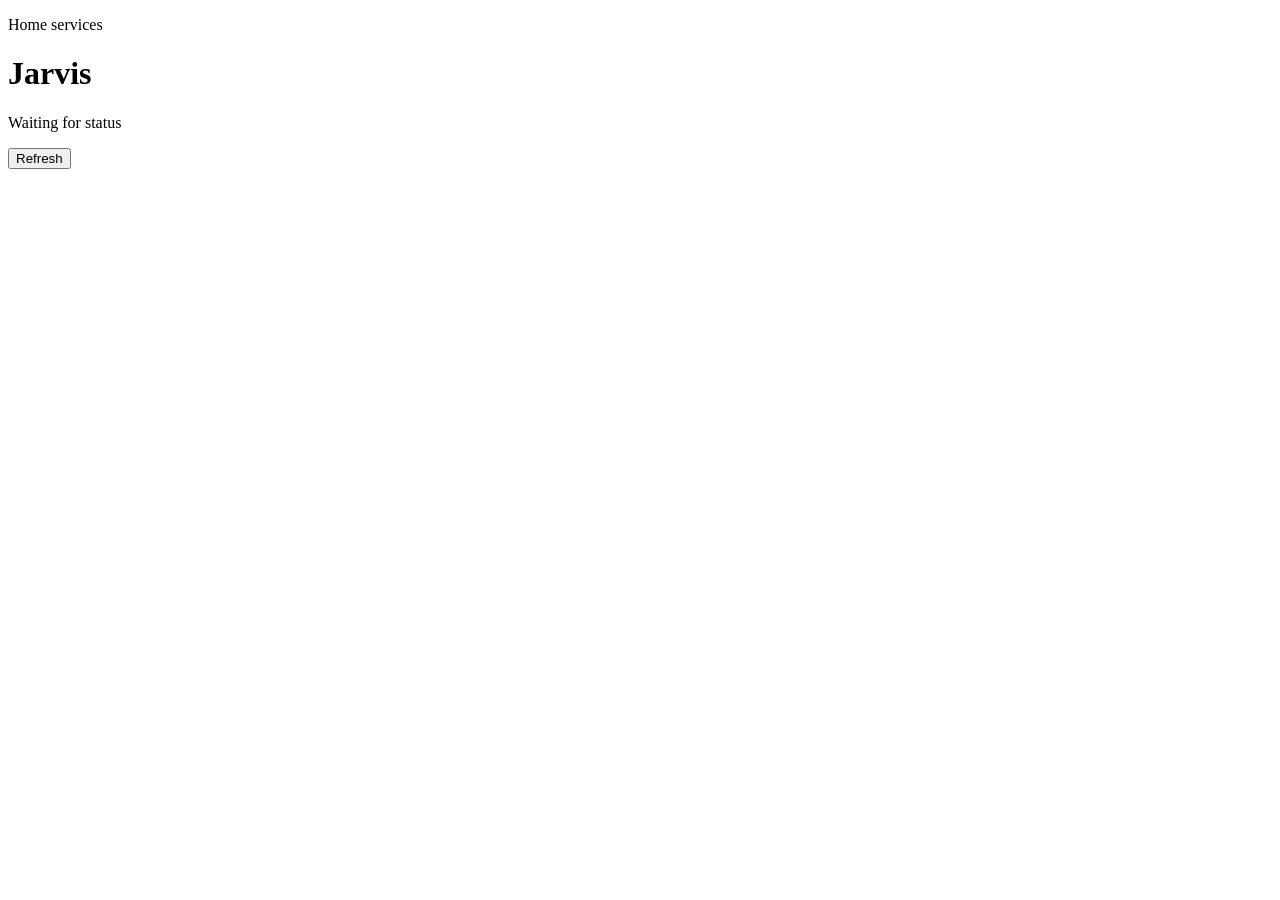
==== web/index.html @ 76781922 "Build Jarvis Console read-only dashboard" ====
<!doctype html>
<html lang="en">
<head>
  <meta charset="utf-8">
  <meta name="viewport" content="width=device-width, initial-scale=1, viewport-fit=cover">
  <title>Jarvis</title>
  <link rel="stylesheet" href="/assets/app.css">
  <script src="/assets/app.js" defer></script>
</head>
<body>
  <main class="shell">
    <header class="header">
      <div>
        <p class="eyebrow">Home services</p>
        <h1>Jarvis</h1>
        <p id="refresh-state" class="refresh-state" aria-live="polite">Waiting for status</p>
      </div>
      <button id="refresh" class="refresh-button" type="button">Refresh</button>
    </header>
    <section id="services" class="service-grid" aria-label="Service status"></section>
    <noscript>JavaScript is required to load current service status.</noscript>
  </main>
</body>
</html>
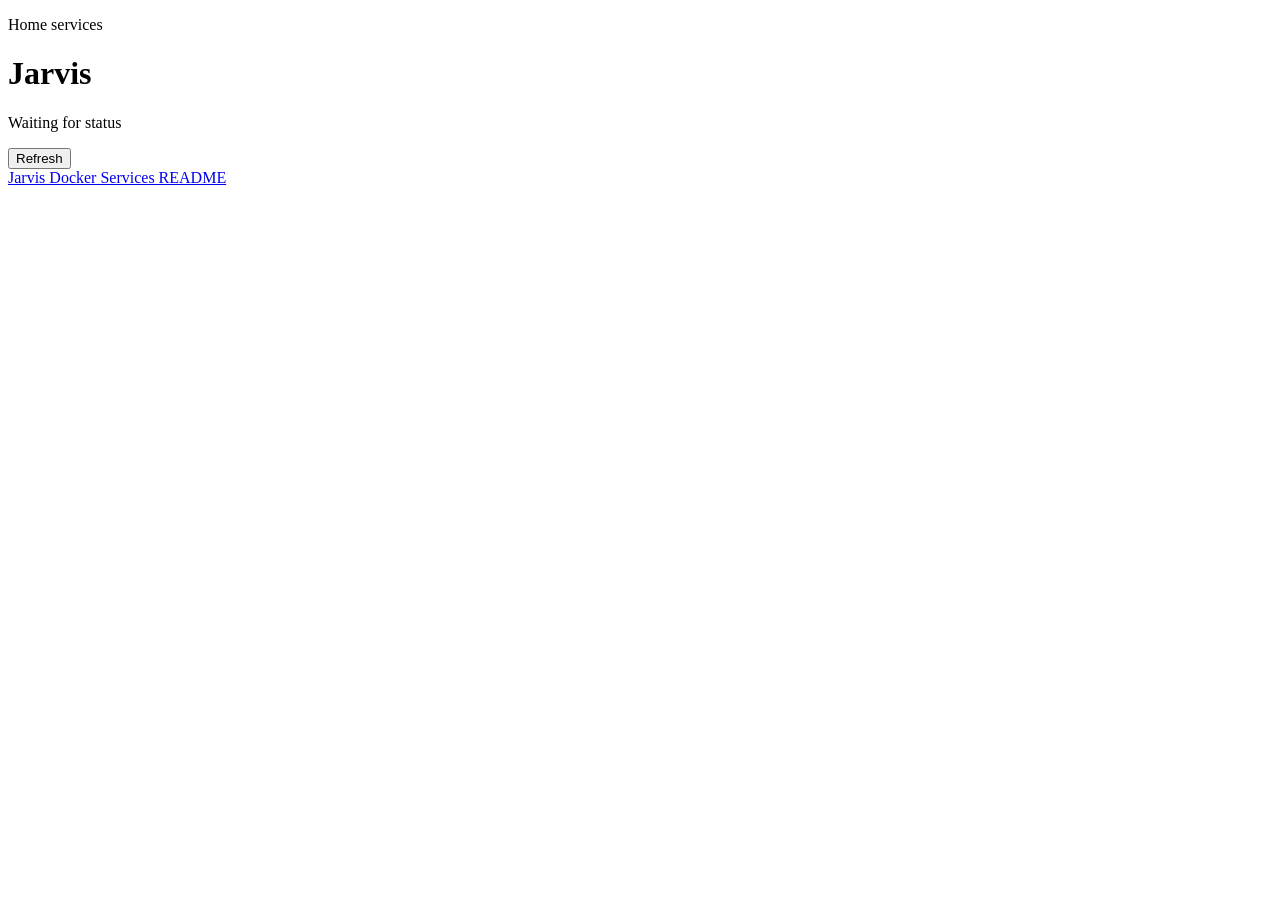
==== commit a1799748: "Add Docker services catalog" ====
--- a/web/index.html
+++ b/web/index.html
@@ -19,6 +19,9 @@
     </header>
     <section id="services" class="service-grid" aria-label="Service status"></section>
     <noscript>JavaScript is required to load current service status.</noscript>
+    <footer class="site-footer">
+      <a href="/services">Jarvis Docker Services README</a>
+    </footer>
   </main>
 </body>
 </html>
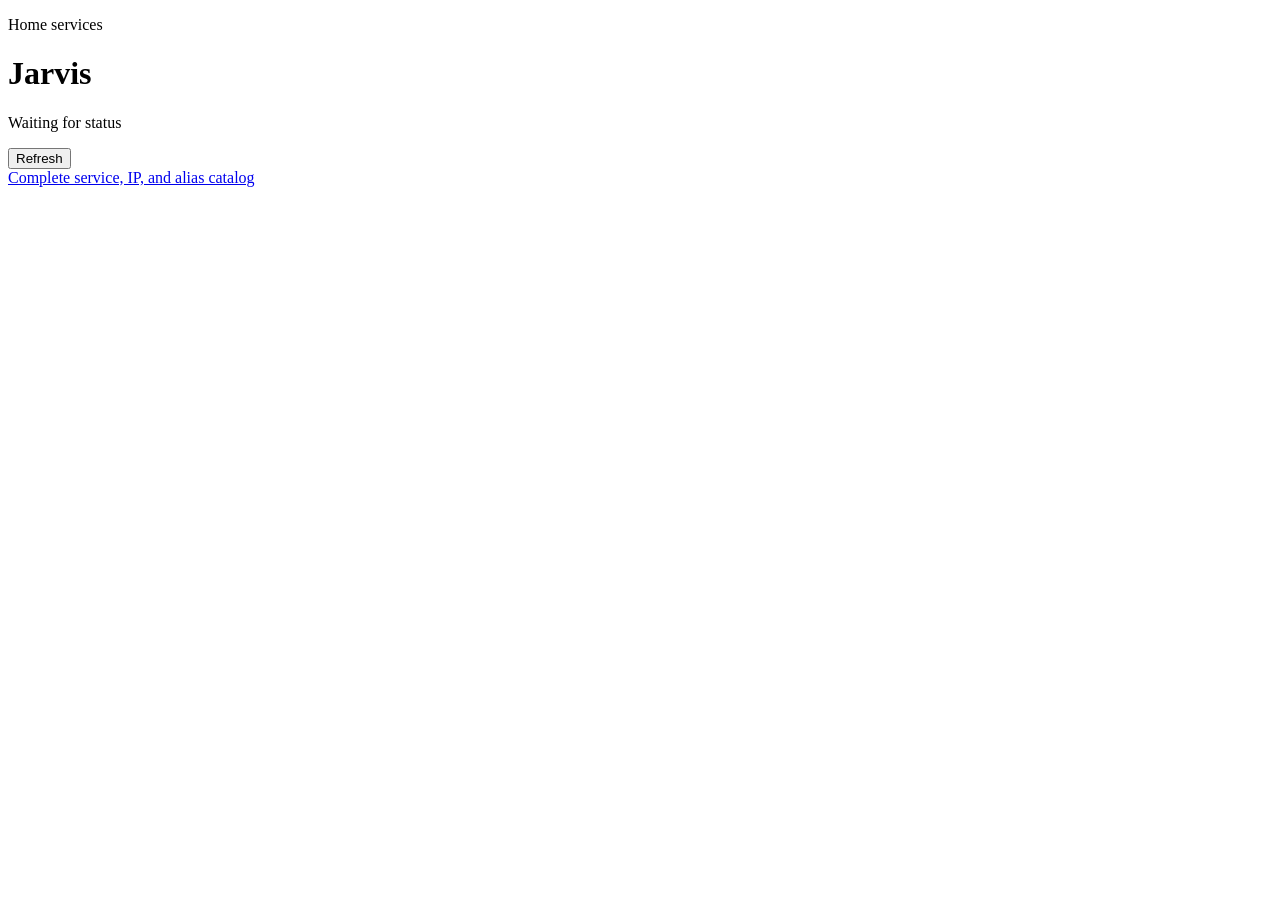
==== commit 237d674e: "feat: integrate Semavox service and enhance console dashboard" ====
--- a/web/index.html
+++ b/web/index.html
@@ -18,9 +18,22 @@
       <button id="refresh" class="refresh-button" type="button">Refresh</button>
     </header>
     <section id="services" class="service-grid" aria-label="Service status"></section>
+    <dialog id="ipps-log" class="ipps-dialog" aria-labelledby="ipps-log-title">
+      <div class="ipps-log-header">
+        <h2 id="ipps-log-title">IPPS Telegram History</h2>
+        <button id="ipps-close" type="button" class="refresh-button">Close</button>
+      </div>
+      <p id="ipps-log-state" role="status"></p>
+      <div class="ipps-table-scroll">
+        <table class="ipps-table">
+          <thead><tr><th>Sender</th><th>Message</th><th>IP</th><th>Location</th></tr></thead>
+          <tbody id="ipps-log-rows"></tbody>
+        </table>
+      </div>
+    </dialog>
     <noscript>JavaScript is required to load current service status.</noscript>
     <footer class="site-footer">
-      <a href="/services">Jarvis Docker Services README</a>
+      <a href="/services">Complete service, IP, and alias catalog</a>
     </footer>
   </main>
 </body>
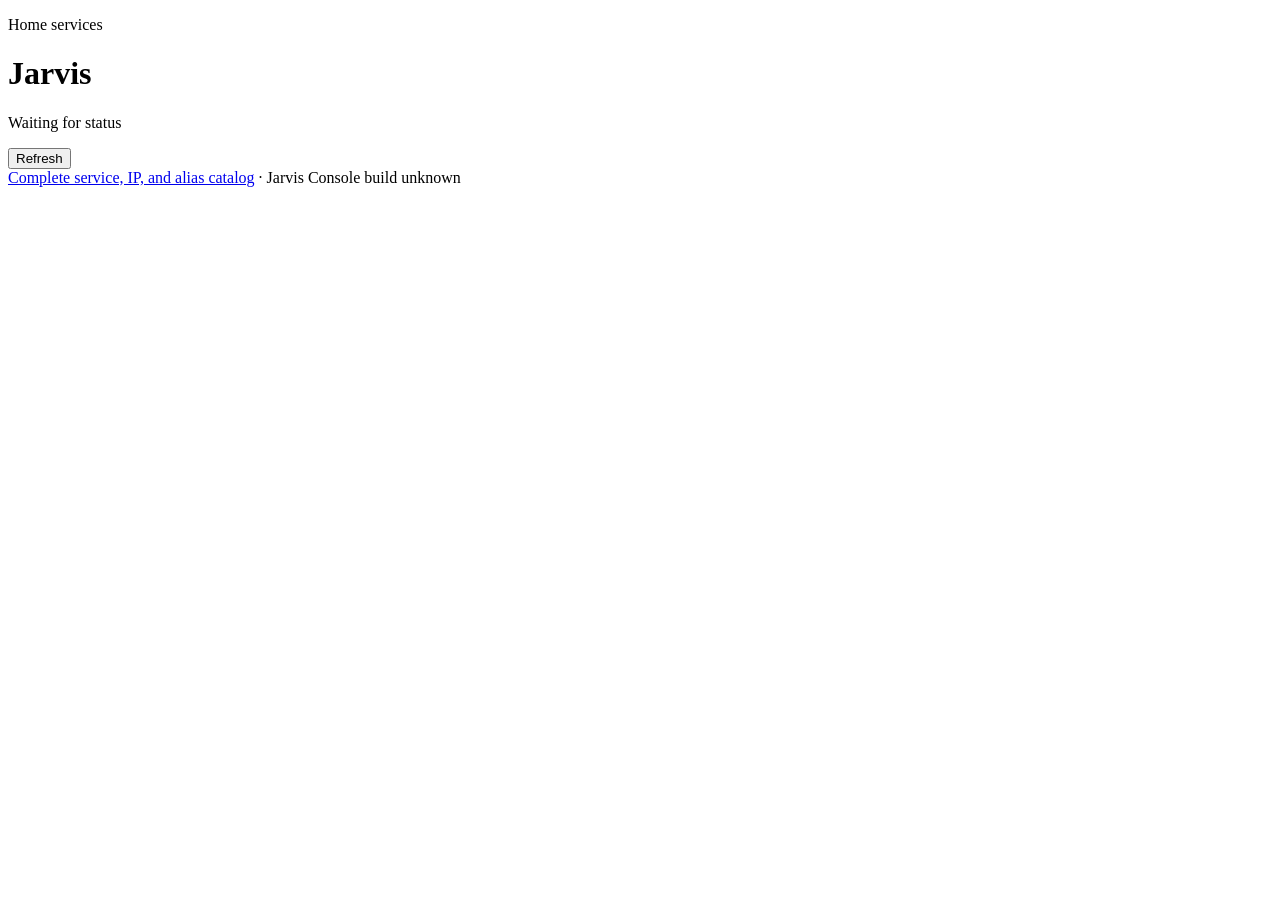
==== commit 3d59a25d: "Integrate completed console updates and documentation" ====
--- a/web/index.html
+++ b/web/index.html
@@ -34,6 +34,8 @@
     <noscript>JavaScript is required to load current service status.</noscript>
     <footer class="site-footer">
       <a href="/services">Complete service, IP, and alias catalog</a>
+      <span aria-hidden="true"> · </span>
+      <span id="console-build">Jarvis Console build unknown</span>
     </footer>
   </main>
 </body>
